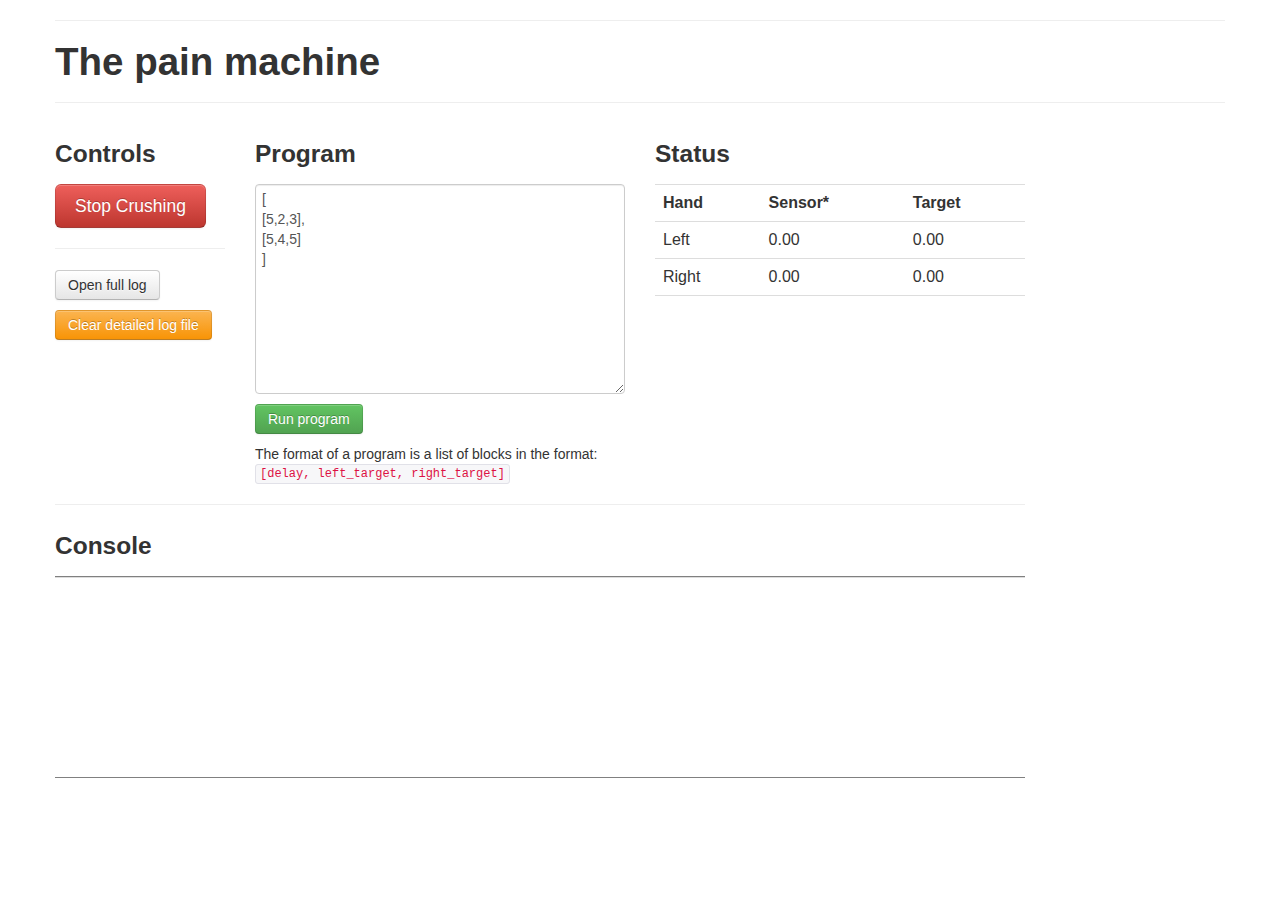
==== static/index.html @ 1020b7ec "initial" ====
<html>
<head>
    <title></title>

    <link href="bootstrap-combined.min.css" rel="stylesheet">
    <script src="jquery.min.js"></script>
    <script type="text/javascript" src="socket.js"></script>
    <script type="text/javascript" src="knockout-3.1.0.js"></script>
    <script type="text/javascript" src="knockout.mapping-latest.js"></script>

    <style>
    textarea
    {
        width:100%;
    }

    .console {
            border-bottom: 1px solid grey;
            border-top: 1px solid grey;
            overflow: scroll;
            height: 200px;
            margin-bottom:2em;
    }
    </style>

    <script type="text/javascript" charset="utf-8">
        var socket = io.connect('http://' + document.domain + ':' + location.port);

        $( document ).ready(function() {

            // see http://stackoverflow.com/questions/7704268/formatting-rules-for-numbers-in-knockoutjs
            ko.bindingHandlers.numericText = {
                update: function(element, valueAccessor, allBindingsAccessor) {
                   var value = ko.utils.unwrapObservable(valueAccessor()),
                       precision = ko.utils.unwrapObservable(allBindingsAccessor().precision) || ko.bindingHandlers.numericText.defaultPrecision,
                       formattedValue = value.toFixed(precision);
                    ko.bindingHandlers.text.update(element, function() { return formattedValue; });
                },
                defaultPrecision: 2
            };

            //setup the model with empty data
            var viewModel = ko.mapping.fromJS({'target_R': 0, 'smooth_R': 0, 'target_L': 0, 'smooth_L': 0});

            ko.applyBindings(viewModel);

            socket.on('update_dash', function(msg) {
                ko.mapping.fromJSON(msg['data'], {}, viewModel);
            });

            socket.on('connect', function() {
                socket.emit('my event', {data: 'I\'m connected!'});
                logme("Connected")
            });

            var logme = function(msg){
                $('#log tr:first').before('<tr><td>' +msg+'</td></tr>');
            }

            socket.on('log', function(msg) {
                logme(msg)
            });



            // Click handlers
            $(".stopbutton").click(function(){
                socket.emit('stopall', {data: "Stop everything please"});
            });

            $(".clearlogbutton").click(function(){
                // $('#log').empty();
                socket.emit('clear_log', {});
            });

            $(".runbutton").click(function(){
                socket.emit('newprog', {data: $('#prog').val()});
            });
        });


    </script>

</head>
<body>

    <div class="container">
        <div class="row">
            <div class="span12">
                <hr>
                <h1>The pain machine</h1>
                <hr>
            </div>
        </div>
        <div class="row">
            <div class="span2">
                <h3>Controls</h3>
                <p><a class="btn btn-large btn-danger stopbutton">Stop Crushing</a></p>

                <hr>
                <p><a target="new" class="btn" href="/log/">Open full log</a></p>
                <p><a class="btn btn-warning clearlogbutton">Clear detailed log file</a></p>

            </div>

            <div class="span4">
                <h3>Program</h3>
                <textarea id="prog" class="textarea" cols=100 rows=10>
[
[5,2,3],
[5,4,5]
]
                </textarea>
                <p><a class="btn btn-success runbutton">Run program</a>

                <div class="small">
                    The format of a program is a list of blocks in the format:
                    <code>[delay, left_target, right_target]</code>
                </div>
            </div>

            <div class="span4">
            <h3>Status</h3>

            <table class="table">
                <tr>
                    <th>Hand</th><th>Sensor*</th><th>Target</th>
                </tr>
                <tr>
                    <td>Left</td><td data-bind="numericText: smooth_L"></td><td data-bind="numericText: target_L"></td>
                </tr>
                <tr>
                    <td>Right</td><td data-bind="numericText: smooth_R"></td><td data-bind="numericText: target_R"></td>
                </tr>
                <tr>
                    <td colspan=3></td>
                </tr>
            </table>
            </div>

        </div>

        <div class="row">
            <div class="span10">
                <hr>
                <h3>Console</h3>
                <div class="console">
                <table class="table" id="log">
                  <tbody>
                    <tr><td></td></tr>
                  </tbody>
                </table>
                </div>
            </div>
        </div>
    <script src="bootstrap.min.js"></script>
</body>
</html>
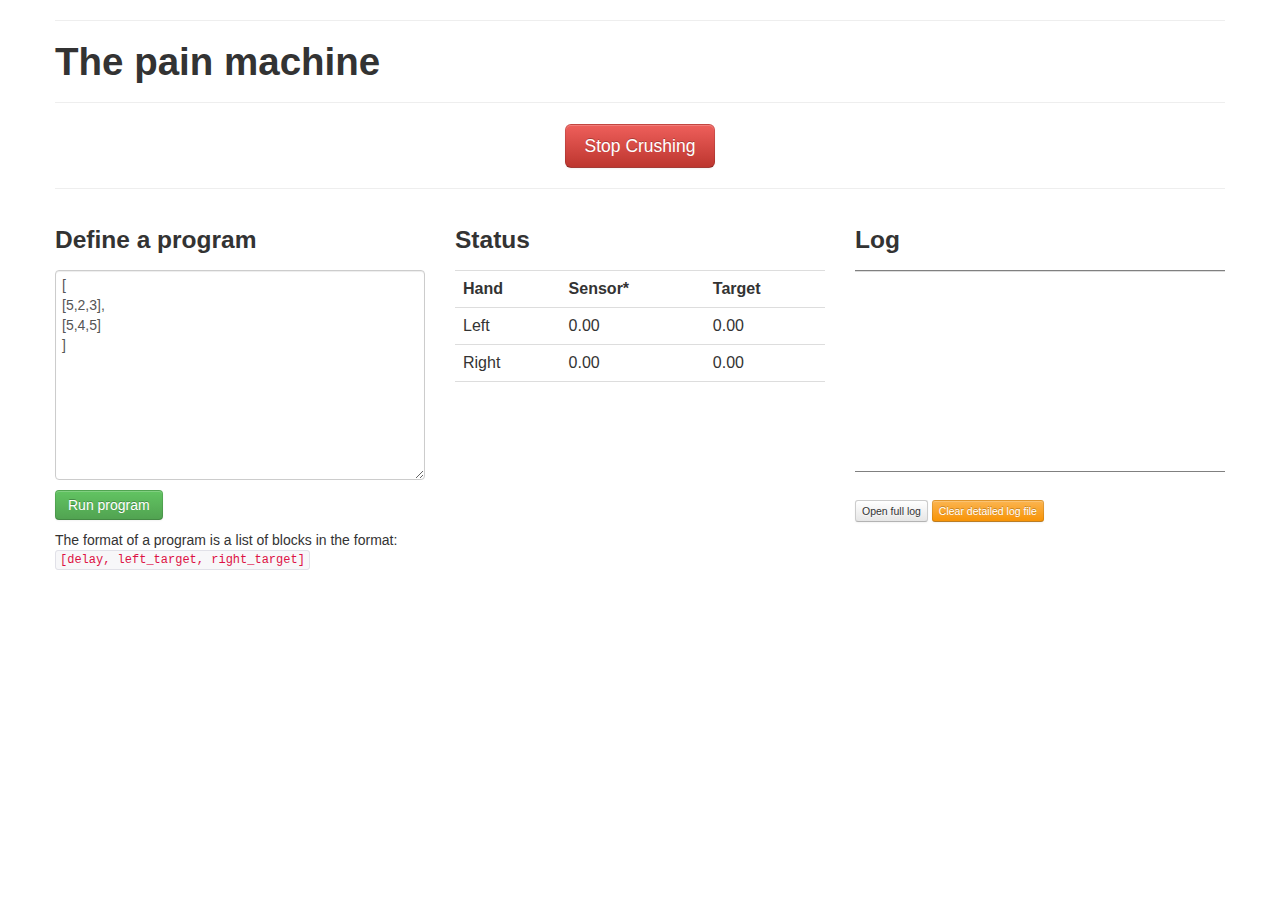
==== commit 572d3671: "interface" ====
--- a/static/index.html
+++ b/static/index.html
@@ -93,18 +93,13 @@
             </div>
         </div>
         <div class="row">
-            <div class="span2">
-                <h3>Controls</h3>
-                <p><a class="btn btn-large btn-danger stopbutton">Stop Crushing</a></p>
-
+            <div class="span12">
+                <center><a class="btn btn-large btn-danger stopbutton">Stop Crushing</a></center>
                 <hr>
-                <p><a target="new" class="btn" href="/log/">Open full log</a></p>
-                <p><a class="btn btn-warning clearlogbutton">Clear detailed log file</a></p>
-
             </div>
 
             <div class="span4">
-                <h3>Program</h3>
+                <h3>Define a program</h3>
                 <textarea id="prog" class="textarea" cols=100 rows=10>
 [
 [5,2,3],
@@ -138,12 +133,8 @@
             </table>
             </div>
 
-        </div>
-
-        <div class="row">
-            <div class="span10">
-                <hr>
-                <h3>Console</h3>
+            <div class="span4">
+                <h3>Log</h3>
                 <div class="console">
                 <table class="table" id="log">
                   <tbody>
@@ -151,8 +142,14 @@
                   </tbody>
                 </table>
                 </div>
+                <a target="new" class="btn btn-mini" href="/log/">Open full log</a>
+                <a class="btn btn-mini btn-warning clearlogbutton">Clear detailed log file</a>
             </div>
+
+
         </div>
+
+
     <script src="bootstrap.min.js"></script>
 </body>
 </html>
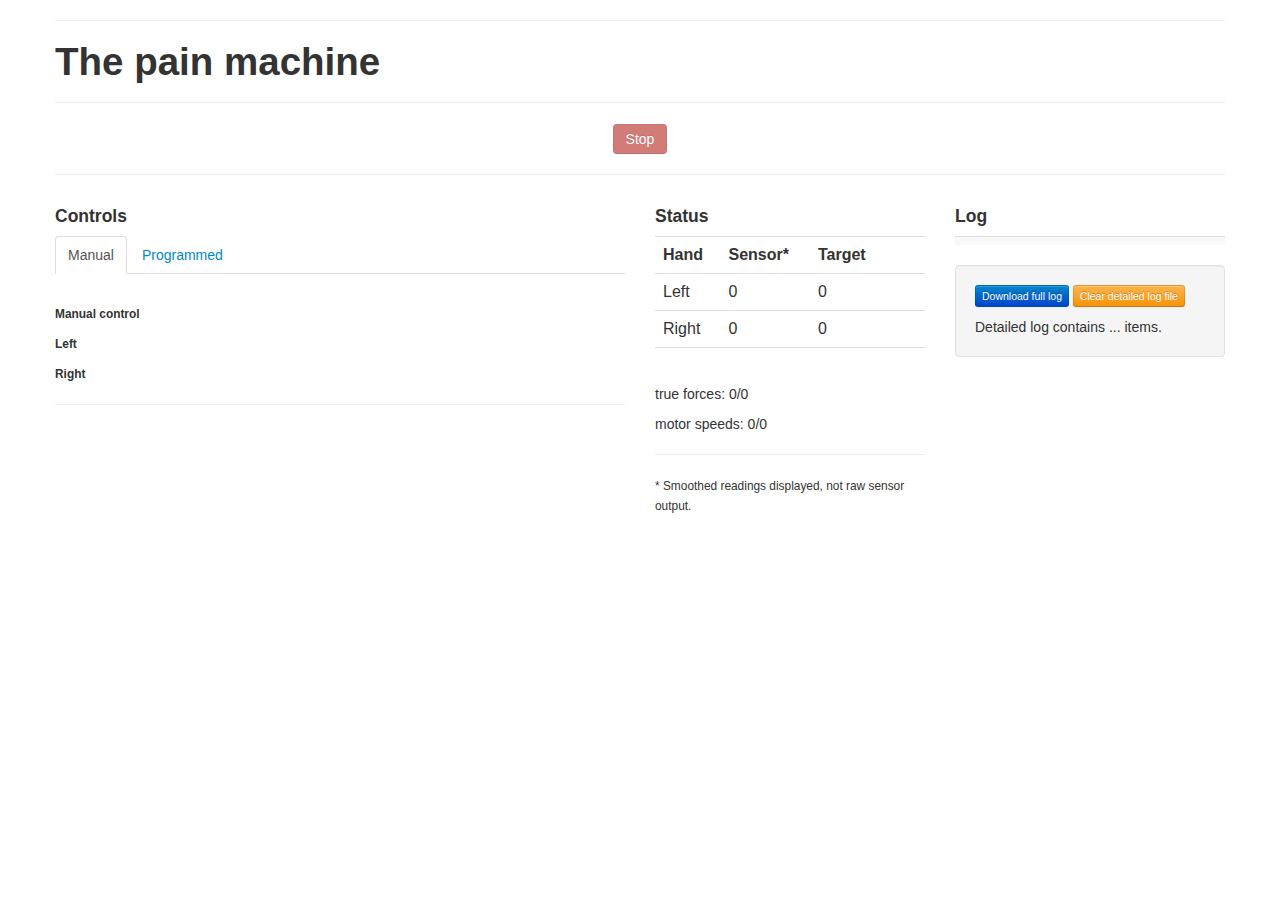
==== commit cadd4729: "tidying" ====
--- a/static/index.html
+++ b/static/index.html
@@ -1,90 +1,24 @@
-<html>
+<html xmlns="http://www.w3.org/1999/xhtml" dir="ltr" >
 <head>
-    <title></title>
-
+    <title>The pain machine.</title>
     <link href="bootstrap-combined.min.css" rel="stylesheet">
+    <link rel="stylesheet" href="jquery-ui.css">
+    <link href="styles.css" rel="stylesheet">
     <script src="jquery.min.js"></script>
+    <script src="jquery-ui.js"></script>
     <script type="text/javascript" src="socket.js"></script>
     <script type="text/javascript" src="knockout-3.1.0.js"></script>
     <script type="text/javascript" src="knockout.mapping-latest.js"></script>
+    <script src="bootstrap.min.js"></script>
+    <script src="underscore.js"></script>
+    <script type="application/ecmascript" async="" src="Blob.js"></script>
+    <script type="application/ecmascript" async="" src="FileSaver.js"></script>
+    <script src="ucsv-1.2.0.min.js"></script>
+    <script type="text/javascript" src="painmachine.js"></script>
+</head>
 
-    <style>
-    textarea
-    {
-        width:100%;
-    }
-
-    .console {
-            border-bottom: 1px solid grey;
-            border-top: 1px solid grey;
-            overflow: scroll;
-            height: 200px;
-            margin-bottom:2em;
-    }
-    </style>
-
-    <script type="text/javascript" charset="utf-8">
-        var socket = io.connect('http://' + document.domain + ':' + location.port);
-
-        $( document ).ready(function() {
-
-            // see http://stackoverflow.com/questions/7704268/formatting-rules-for-numbers-in-knockoutjs
-            ko.bindingHandlers.numericText = {
-                update: function(element, valueAccessor, allBindingsAccessor) {
-                   var value = ko.utils.unwrapObservable(valueAccessor()),
-                       precision = ko.utils.unwrapObservable(allBindingsAccessor().precision) || ko.bindingHandlers.numericText.defaultPrecision,
-                       formattedValue = value.toFixed(precision);
-                    ko.bindingHandlers.text.update(element, function() { return formattedValue; });
-                },
-                defaultPrecision: 2
-            };
-
-            //setup the model with empty data
-            var viewModel = ko.mapping.fromJS({'target_R': 0, 'smooth_R': 0, 'target_L': 0, 'smooth_L': 0});
-
-            ko.applyBindings(viewModel);
-
-            socket.on('update_dash', function(msg) {
-                ko.mapping.fromJSON(msg['data'], {}, viewModel);
-            });
-
-            socket.on('connect', function() {
-                socket.emit('my event', {data: 'I\'m connected!'});
-                logme("Connected")
-            });
-
-            var logme = function(msg){
-                $('#log tr:first').before('<tr><td>' +msg+'</td></tr>');
-            }
-
-            socket.on('log', function(msg) {
-                logme(msg)
-            });
-
-
-
-            // Click handlers
-            $(".stopbutton").click(function(){
-                socket.emit('stopall', {data: "Stop everything please"});
-            });
-
-            $(".clearlogbutton").click(function(){
-                // $('#log').empty();
-                socket.emit('clear_log', {});
-            });
-
-            $(".runbutton").click(function(){
-                socket.emit('newprog', {data: $('#prog').val()});
-            });
-        });
-
-
-    </script>
-
-</head>
 <body>
-
-    <div class="container">
+    <div class="container" id="appwrapper">
         <div class="row">
             <div class="span12">
                 <hr>
@@ -94,63 +28,134 @@
         </div>
         <div class="row">
             <div class="span12">
-                <center><a class="btn btn-large btn-danger stopbutton">Stop Crushing</a></center>
+                <center><button class="btn btn-xlarge btn-danger stopbutton" data-bind="enable: target_L() > 0 | target_R() > 0">Stop</button></center>
                 <hr>
             </div>
 
-            <div class="span4">
-                <h3>Define a program</h3>
-                <textarea id="prog" class="textarea" cols=100 rows=10>
+            <div class="span6">
+                <h4>Controls</h4>
+                <!-- Nav tabs -->
+                <ul class="nav nav-tabs" role="tablist">
+                  <li class="active"><a href="#manual" role="tab" data-toggle="tab">Manual</a></li>
+                  <li><a href="#program" role="tab" data-toggle="tab">Programmed</a></li>
+                </ul>
+
+                <!-- Tab panes -->
+                <div class="tab-content">
+                    <div class="tab-pane active" id="manual">
+                        <h6>Manual control</h6>
+                        <h6>Left</h6>
+                        <div id="leftslider" class="sliderbox" ></div>
+                        <h6>Right</h6>
+                        <div class="sliderbox" id="rightslider"></div>
+                        <hr>
+                    </div>
+
+                    <div class="tab-pane" id="program">
+                        <textarea id="prog" class="textarea" cols=100 rows=10>
 [
-[5,2,3],
-[5,4,5]
+[1,2,3],
+{"duration": 2, "l":2, "r": 7}
 ]
-                </textarea>
-                <p><a class="btn btn-success runbutton">Run program</a>
+                        </textarea>
 
-                <div class="small">
-                    The format of a program is a list of blocks in the format:
-                    <code>[delay, left_target, right_target]</code>
+                        <p>
+                            <button class="btn btn-success runbutton" data-bind="enable: remaining() === null">Run program</button>
+
+                            <a href="#" class="btn" data-toggle="modal" data-target="#myModal">Help</a>
+                        </p>
+                        <hr>
+
+                        <!-- Button trigger modal -->
+                        <!-- Modal -->
+                        <div class="modal fade" id="myModal" tabindex="-1" role="dialog" aria-labelledby="myModalLabel" aria-hidden="true">
+                          <div class="modal-dialog">
+                            <div class="modal-content">
+                              <div class="modal-header">
+                                <button type="button" class="close" data-dismiss="modal"><span aria-hidden="true">&times;</span><span class="sr-only">Close</span></button>
+                                <h4 class="modal-title" id="myModalLabel">Program syntax</h4>
+                              </div>
+                              <div class="modal-body">
+                                The format of a program is a list of blocks in the format:
+                                <p><code>[duration, left-target-force, right-target-force]</code></p>
+                                <p>or</p>
+                                <p><code>{"duration": 2, "l":2, "r": 7}</code></p>
+                                <p>If you want to be explicit.</p>
+
+                              </div>
+                              <div class="modal-footer">
+                                <button type="button" class="btn btn-default" data-dismiss="modal">Close</button>
+                              </div>
+                            </div>
+                        </div>
+
+                    </div>
                 </div>
             </div>
-
-            <div class="span4">
-            <h3>Status</h3>
-
-            <table class="table">
-                <tr>
-                    <th>Hand</th><th>Sensor*</th><th>Target</th>
-                </tr>
-                <tr>
-                    <td>Left</td><td data-bind="numericText: smooth_L"></td><td data-bind="numericText: target_L"></td>
-                </tr>
-                <tr>
-                    <td>Right</td><td data-bind="numericText: smooth_R"></td><td data-bind="numericText: target_R"></td>
-                </tr>
-                <tr>
-                    <td colspan=3></td>
-                </tr>
-            </table>
-            </div>
-
-            <div class="span4">
-                <h3>Log</h3>
-                <div class="console">
-                <table class="table" id="log">
-                  <tbody>
-                    <tr><td></td></tr>
-                  </tbody>
-                </table>
-                </div>
-                <a target="new" class="btn btn-mini" href="/log/">Open full log</a>
-                <a class="btn btn-mini btn-warning clearlogbutton">Clear detailed log file</a>
             </div>
 
 
-        </div>
+            <div class="span3">
+                <h4>Status</h4>
+                <table class="table">
+                    <tr>
+                        <th>Hand</th><th>Sensor*</th><th>Target</th><th width=15%></th>
+                    </tr>
+                    <tr>
+                        <td>Left</td><td data-bind="numericText: smooth_L"></td><td data-bind="numericText: target_L"></td>
+                        <td>
+                            <span data-bind="visible: Math.abs(target_L() - smooth_L()) > 2 ">!</span>
+                        </td>
+                    </tr>
+                    <tr>
+                        <td>Right</td>
+                        <td data-bind="numericText: smooth_R"></td><td data-bind="numericText: target_R"></td>
+                        <td>
+                            <span data-bind="visible: Math.abs(target_R() - smooth_R()) > 2 ">!</span>
+                        </td>
+                    </tr>
+                    <tr>
+                        <td colspan=4></td>
+                    </tr>
+                </table>
+
+                <p>true forces: <span data-bind="numericText: true_L"></span>/<span data-bind="numericText: true_R"></span></p>
+
+                <p>motor speeds: <span data-bind="numericText: motor_speed_L"></span>/<span data-bind="numericText: motor_speed_R"></span></p>
+
+                <hr>
+
+                <h5 data-bind="visible: remaining() != null">Program time remaining:</h5>
+                <h1 data-bind="text: remaining"></h1>
+
+                <small>* Smoothed readings displayed, not raw sensor output.</small>
+
+            </div>
+
+            <div class="span3">
+                <h4>Log</h4>
+                <div class="console">
+                    <table class="table logtable table-condensed table-striped" id="log">
+                      <tbody>
+                        <tr><td></td></tr>
+                      </tbody>
+                    </table>
+                </div>
 
 
-    <script src="bootstrap.min.js"></script>
+
+
+
+                <div class="well small">
+                        <p>
+                            <a class="downloadlogbutton btn btn-mini btn-primary" href="#">Download full log</a>
+
+                        <a class="btn btn-mini btn-warning clearlogbutton">Clear detailed log file</a>
+                    </p>
+                    Detailed log contains <span id="loglength">...</span> items.
+                </div>
+            </div>
+    </div>
 </body>
 </html>
 
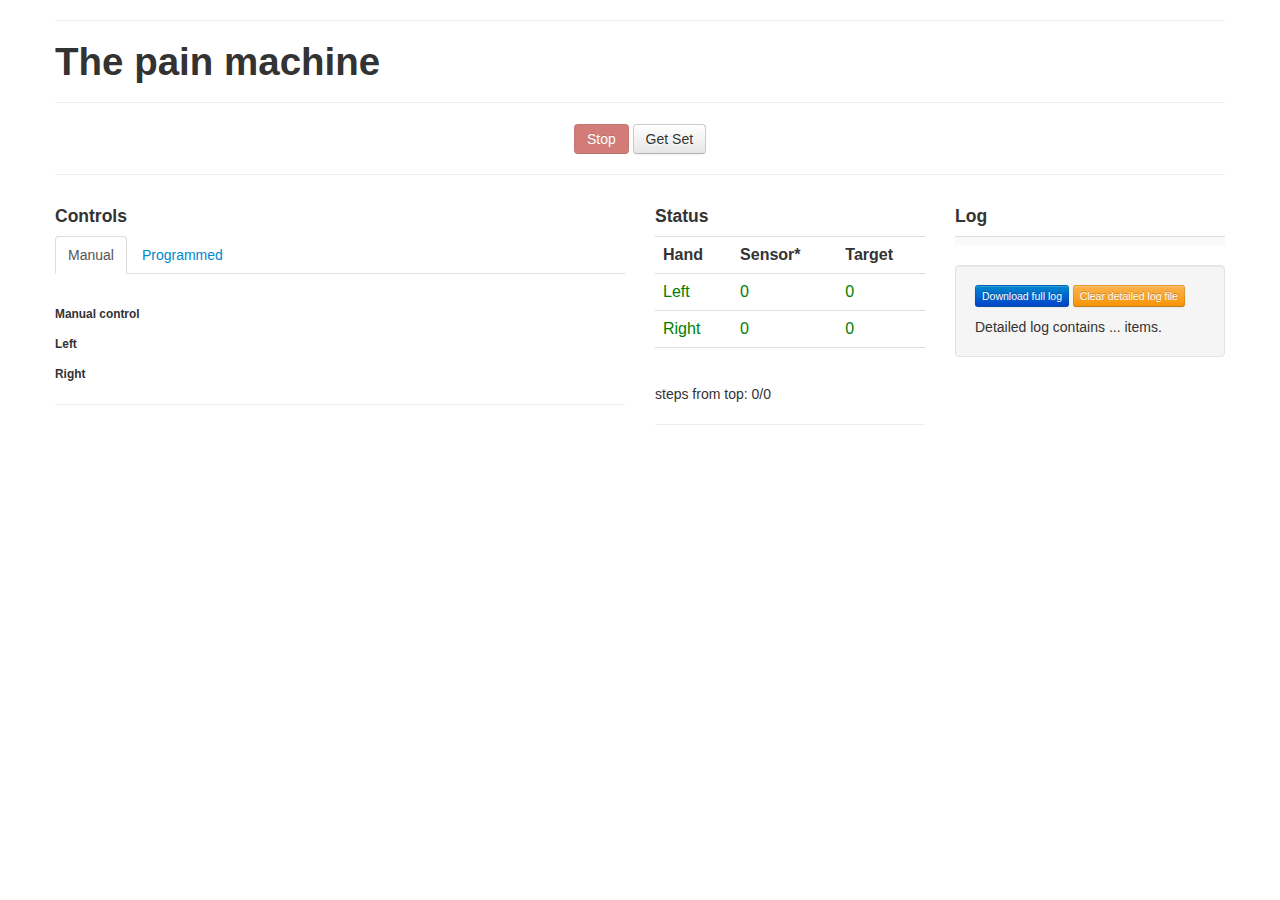
==== commit 4813043f: "working but slow" ====
--- a/static/index.html
+++ b/static/index.html
@@ -28,7 +28,13 @@
         </div>
         <div class="row">
             <div class="span12">
-                <center><button class="btn btn-xlarge btn-danger stopbutton" data-bind="enable: target_L() > 0 | target_R() > 0">Stop</button></center>
+                <center><button id="stopbutton" class="btn btn-xlarge btn-danger" data-bind="enable: true_L() > 0 | true_R() > 0">Stop</button>
+
+                <button id="getsetbutton"  class="btn btn-xlarge ">Get Set</button>
+
+                <!-- <button id="resetbutton"  class="btn btn-xlarge ">Reset</button> -->
+
+                </center>
                 <hr>
             </div>
 
@@ -53,10 +59,9 @@
 
                     <div class="tab-pane" id="program">
                         <textarea id="prog" class="textarea" cols=100 rows=10>
-[
-[1,2,3],
-{"duration": 2, "l":2, "r": 7}
-]
+8,50,500
+10,500,600
+15,20,20
                         </textarea>
 
                         <p>
@@ -78,9 +83,8 @@
                               <div class="modal-body">
                                 The format of a program is a list of blocks in the format:
                                 <p><code>[duration, left-target-force, right-target-force]</code></p>
-                                <p>or</p>
-                                <p><code>{"duration": 2, "l":2, "r": 7}</code></p>
-                                <p>If you want to be explicit.</p>
+                                <p>or copy comma or space (or tab) separated numbers here in the same order</p>
+
 
                               </div>
                               <div class="modal-footer">
@@ -99,36 +103,29 @@
                 <h4>Status</h4>
                 <table class="table">
                     <tr>
-                        <th>Hand</th><th>Sensor*</th><th>Target</th><th width=15%></th>
+                        <th>Hand</th><th>Sensor*</th><th>Target</th>
+                    </tr>
+                    <tr data-bind="style: { color: Math.abs(target_L() - sensor_L()) > 8 ? 'red' : 'green' }">
+                        <td><span>Left</span></td>
+                        <td data-bind="numericText: sensor_L"></td>
+                        <td data-bind="numericText: target_L"></td>
+                    </tr>
+                    <tr data-bind="style: { color: Math.abs(target_R() - sensor_R()) > 8 ? 'red' : 'green' }">
+                        <td><span>Right</span></td>
+                        <td data-bind="numericText: sensor_R"></td>
+                        <td data-bind="numericText: target_R"></td>
                     </tr>
                     <tr>
-                        <td>Left</td><td data-bind="numericText: smooth_L"></td><td data-bind="numericText: target_L"></td>
-                        <td>
-                            <span data-bind="visible: Math.abs(target_L() - smooth_L()) > 2 ">!</span>
-                        </td>
-                    </tr>
-                    <tr>
-                        <td>Right</td>
-                        <td data-bind="numericText: smooth_R"></td><td data-bind="numericText: target_R"></td>
-                        <td>
-                            <span data-bind="visible: Math.abs(target_R() - smooth_R()) > 2 ">!</span>
-                        </td>
-                    </tr>
-                    <tr>
-                        <td colspan=4></td>
+                        <td colspan=3></td>
                     </tr>
                 </table>
 
-                <p>true forces: <span data-bind="numericText: true_L"></span>/<span data-bind="numericText: true_R"></span></p>
-
-                <p>motor speeds: <span data-bind="numericText: motor_speed_L"></span>/<span data-bind="numericText: motor_speed_R"></span></p>
+                <p>steps from top: <span data-bind="numericText: true_L"></span>/<span data-bind="numericText: true_R"></span></p>
 
                 <hr>
 
                 <h5 data-bind="visible: remaining() != null">Program time remaining:</h5>
                 <h1 data-bind="text: remaining"></h1>
-
-                <small>* Smoothed readings displayed, not raw sensor output.</small>
 
             </div>
 
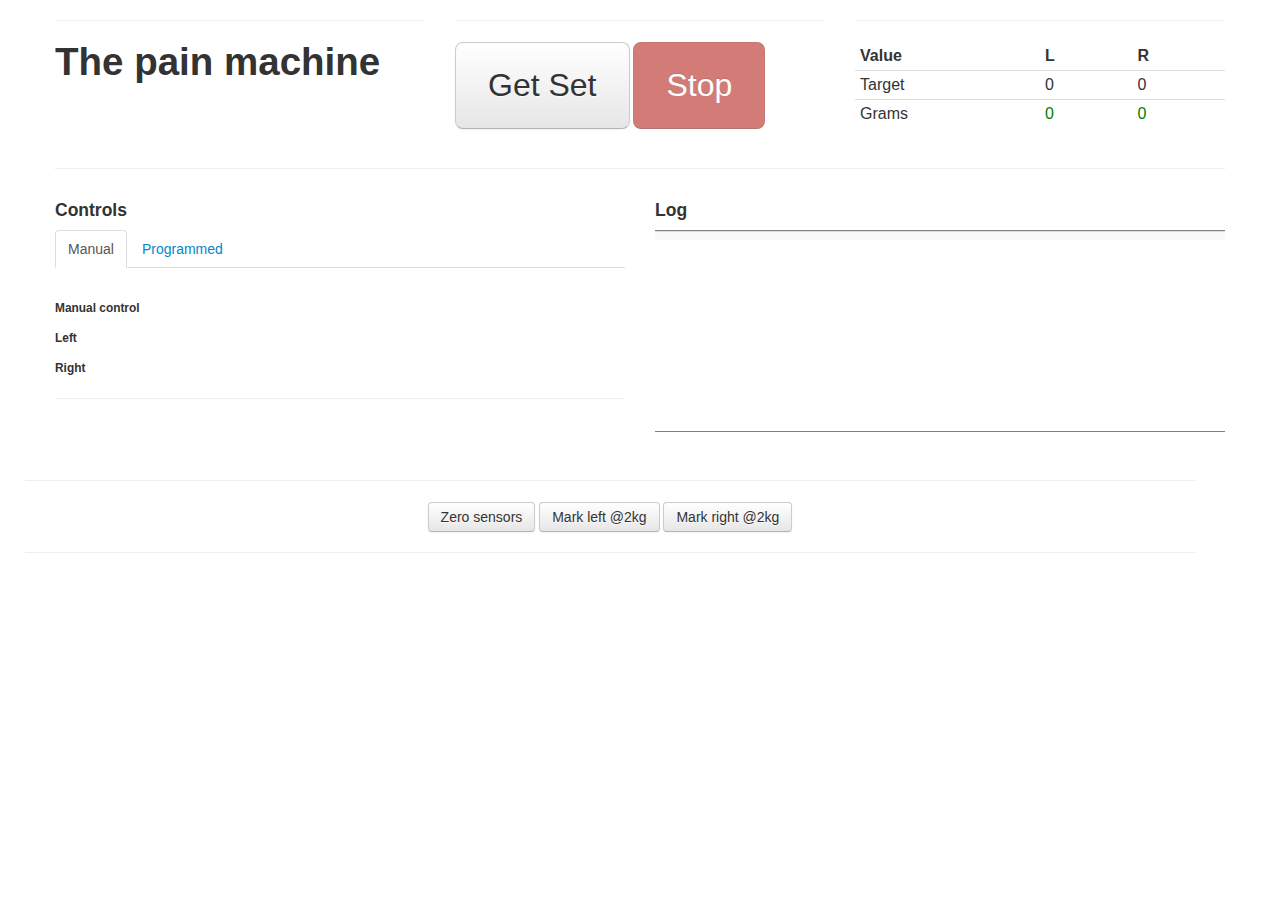
==== commit 03b3594e: "UI changes" ====
--- a/static/index.html
+++ b/static/index.html
@@ -20,24 +20,51 @@
 <body>
     <div class="container" id="appwrapper">
         <div class="row">
-            <div class="span12">
+            <div class="span4">
                 <hr>
                 <h1>The pain machine</h1>
+            </div>
+            <div class="span4">
+                <hr>
+                    <button id="getsetbutton"  class="btn btn-xlarge ">Get Set</button>
+                    <button id="stopbutton" class="btn btn-xlarge btn-danger" data-bind="enable: target_L() > 0 | target_R() > 0">Stop</button>
+             <h5 data-bind="visible: remaining() != null">Program time remaining: <span data-bind="text: remaining"></span></h5>
+            </div>
+
+            <div class="span4">
+                <hr>
+
+                <table class="table table-condensed">
+                    <tr>
+                        <th width="50%">Value</th><th width="25%">L</th><th width="25%">R</th>
+                    </tr>
+                    <tr>
+                        <td>Target</td>
+                        <td data-bind="numericText: target_L"></td>
+                        <td data-bind="numericText: target_R"></td>
+                    </tr>
+                    <tr>
+                        <td>Grams</td>
+                        <td
+                            data-bind="numericText: sensor_L, style: { color: Math.abs(target_L() - sensor_L()) > 15 ? 'red' : 'green' }"
+                            ></td>
+                        <td
+                            data-bind="numericText: sensor_R, style: { color: Math.abs(target_R() - sensor_R()) > 15 ? 'red' : 'green' }"></td>
+                    </tr>
+                    <!-- <tr>
+                        <td>Steps from top</td>
+                        <td data-bind="numericText: true_L"></td>
+                        <td data-bind="numericText: true_R"></td>
+                    </tr> -->
+                </table>
+            </div>
+        </div>
+        <div class="row">
+            <div class="span12">
                 <hr>
             </div>
         </div>
         <div class="row">
-            <div class="span12">
-                <center><button id="stopbutton" class="btn btn-xlarge btn-danger" data-bind="enable: true_L() > 0 | true_R() > 0">Stop</button>
-
-                <button id="getsetbutton"  class="btn btn-xlarge ">Get Set</button>
-
-                <!-- <button id="resetbutton"  class="btn btn-xlarge ">Reset</button> -->
-
-                </center>
-                <hr>
-            </div>
-
             <div class="span6">
                 <h4>Controls</h4>
                 <!-- Nav tabs -->
@@ -99,37 +126,9 @@
             </div>
 
 
-            <div class="span3">
-                <h4>Status</h4>
-                <table class="table">
-                    <tr>
-                        <th>Hand</th><th>Sensor*</th><th>Target</th>
-                    </tr>
-                    <tr data-bind="style: { color: Math.abs(target_L() - sensor_L()) > 8 ? 'red' : 'green' }">
-                        <td><span>Left</span></td>
-                        <td data-bind="numericText: sensor_L"></td>
-                        <td data-bind="numericText: target_L"></td>
-                    </tr>
-                    <tr data-bind="style: { color: Math.abs(target_R() - sensor_R()) > 8 ? 'red' : 'green' }">
-                        <td><span>Right</span></td>
-                        <td data-bind="numericText: sensor_R"></td>
-                        <td data-bind="numericText: target_R"></td>
-                    </tr>
-                    <tr>
-                        <td colspan=3></td>
-                    </tr>
-                </table>
 
-                <p>steps from top: <span data-bind="numericText: true_L"></span>/<span data-bind="numericText: true_R"></span></p>
 
-                <hr>
-
-                <h5 data-bind="visible: remaining() != null">Program time remaining:</h5>
-                <h1 data-bind="text: remaining"></h1>
-
-            </div>
-
-            <div class="span3">
+            <div class="span6">
                 <h4>Log</h4>
                 <div class="console">
                     <table class="table logtable table-condensed table-striped" id="log">
@@ -143,15 +142,37 @@
 
 
 
-                <div class="well small">
+                <!-- <div class="well small">
                         <p>
                             <a class="downloadlogbutton btn btn-mini btn-primary" href="#">Download full log</a>
 
                         <a class="btn btn-mini btn-warning clearlogbutton">Clear detailed log file</a>
                     </p>
                     Detailed log contains <span id="loglength">...</span> items.
-                </div>
+                </div> -->
+
             </div>
+
+    <!-- Settings -->
+    <div class="row">
+        <div class="span12">
+            <hr>
+            <center>
+
+                <button id="zerobutton" class="btn btn-xs">Zero sensors</button>
+
+                <button id="left_2kg_button" class="btn btn-xs">Mark left @2kg</button>
+
+                <button id="right_2kg_button" class="btn btn-xs">Mark right @2kg</button>
+
+
+
+
+
+                <hr>
+        </div>
+    </div>
+
     </div>
 </body>
 </html>
--- a/static/styles.css
+++ b/static/styles.css
@@ -0,0 +1,30 @@
+textarea
+{
+    width:100%;
+}
+
+.console {
+        border-bottom: 1px solid grey;
+        border-top: 1px solid grey;
+        overflow: scroll;
+        height: 200px;
+        margin-bottom:2em;
+}
+
+
+.sliderbox { margin: 10px;}
+
+.logtable {font-size: 10pt; line-spacing:10pt;}
+
+.table th {
+     border-top: none;
+ }
+
+.btn-xlarge {
+    padding: 24px 32px;
+    font-size: 32px;
+    line-height: normal;
+    -webkit-border-radius: 8px;
+       -moz-border-radius: 8px;
+            border-radius: 8px;
+    }
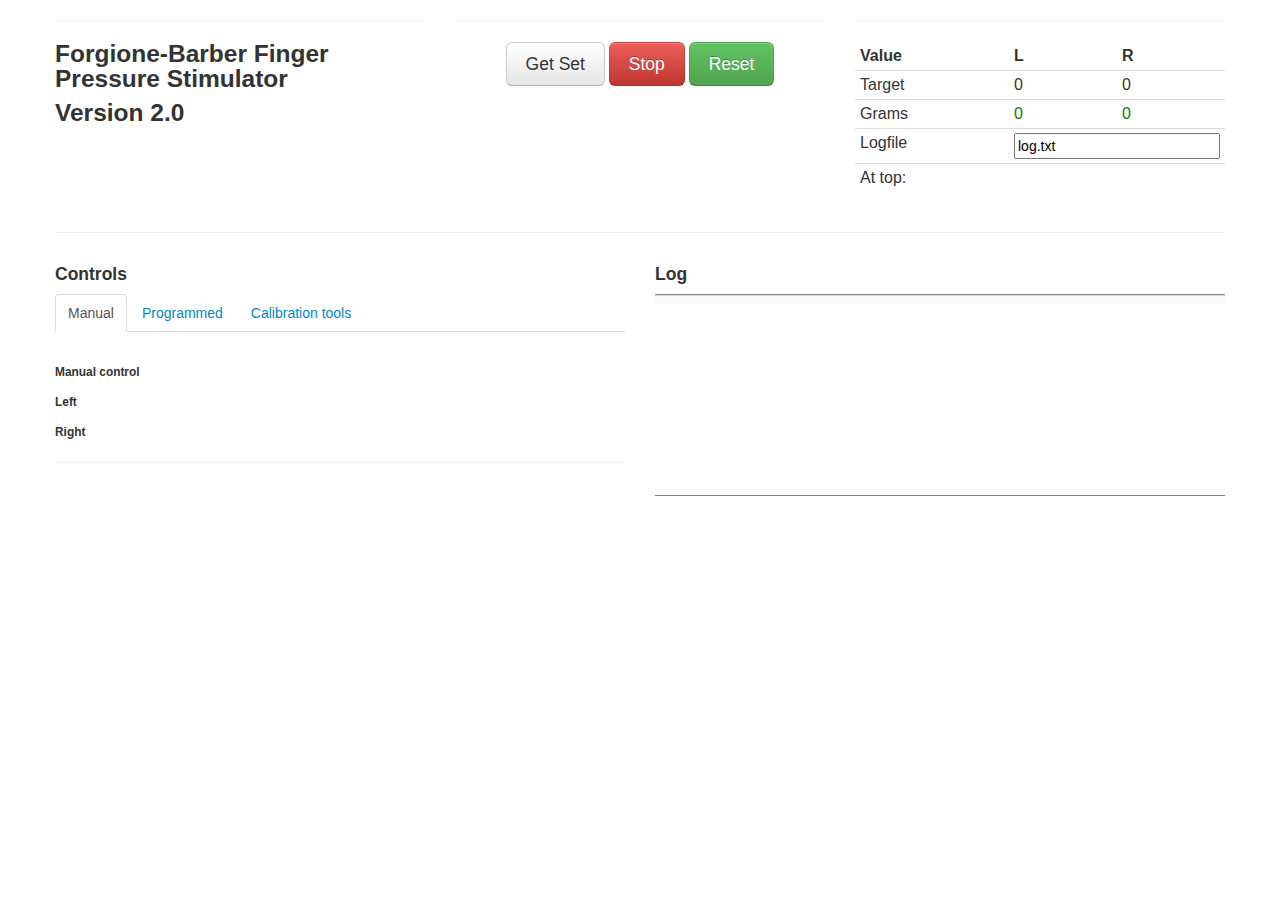
==== commit e35e2c96: "added extra settings tidied code and made concurrent motions again minor ui changes" ====
--- a/static/index.html
+++ b/static/index.html
@@ -1,6 +1,6 @@
 <html xmlns="http://www.w3.org/1999/xhtml" dir="ltr" >
 <head>
-    <title>The pain machine.</title>
+    <title>Forgione-Barber Finger Pressure Stimulator</title>
     <link href="bootstrap-combined.min.css" rel="stylesheet">
     <link rel="stylesheet" href="jquery-ui.css">
     <link href="styles.css" rel="stylesheet">
@@ -14,6 +14,7 @@
     <script type="application/ecmascript" async="" src="Blob.js"></script>
     <script type="application/ecmascript" async="" src="FileSaver.js"></script>
     <script src="ucsv-1.2.0.min.js"></script>
+    <script type="text/javascript" src="mousehold.js"></script>
     <script type="text/javascript" src="painmachine.js"></script>
 </head>
 
@@ -22,12 +23,16 @@
         <div class="row">
             <div class="span4">
                 <hr>
-                <h1>The pain machine</h1>
-            </div>
-            <div class="span4">
-                <hr>
-                    <button id="getsetbutton"  class="btn btn-xlarge ">Get Set</button>
-                    <button id="stopbutton" class="btn btn-xlarge btn-danger" data-bind="enable: target_L() > 0 | target_R() > 0">Stop</button>
+                <h3>Forgione-Barber Finger Pressure Stimulator</h3>
+                <h3>Version 2.0</h3>
+
+            </div>
+            <div class="span4 text-center">
+                <hr>
+                    <button id="getsetbutton"  class="btn btn-large ">Get Set</button>
+                    <button id="stopbutton" class="btn btn-large btn-danger" >Stop</button>
+                    <button id="return_to_stops_button"  class="btn btn-large btn-success">Reset</button>
+
              <h5 data-bind="visible: remaining() != null">Program time remaining: <span data-bind="text: remaining"></span></h5>
             </div>
 
@@ -51,11 +56,19 @@
                         <td
                             data-bind="numericText: sensor_R, style: { color: Math.abs(target_R() - sensor_R()) > 15 ? 'red' : 'green' }"></td>
                     </tr>
-                    <!-- <tr>
-                        <td>Steps from top</td>
-                        <td data-bind="numericText: true_L"></td>
-                        <td data-bind="numericText: true_R"></td>
-                    </tr> -->
+                    <tr>
+                        <td>Logfile</td>
+                        <td colspan=2>
+                            <input id="logfilename" data-bind="value: logfile()"/></td>
+                    <tr>
+                        <td>At top:</td>
+                        <td>
+                            <span class="glyphicon glyphicon-ok" data-bind="visible: steps_from_top_L < 100"></span>
+                        </td>
+                        <td>
+                            <span class="glyphicon glyphicon-ok" data-bind="visible: steps_from_top_R < 100"></span>
+                        </td>
+                    </tr>
                 </table>
             </div>
         </div>
@@ -71,6 +84,7 @@
                 <ul class="nav nav-tabs" role="tablist">
                   <li class="active"><a href="#manual" role="tab" data-toggle="tab">Manual</a></li>
                   <li><a href="#program" role="tab" data-toggle="tab">Programmed</a></li>
+                  <li><a href="#calibration" role="tab" data-toggle="tab">Calibration tools</a></li>
                 </ul>
 
                 <!-- Tab panes -->
@@ -78,21 +92,26 @@
                     <div class="tab-pane active" id="manual">
                         <h6>Manual control</h6>
                         <h6>Left</h6>
-                        <div id="leftslider" class="sliderbox" ></div>
+                        <div id="leftslider" class="sliderbox" ></div> 
                         <h6>Right</h6>
-                        <div class="sliderbox" id="rightslider"></div>
+                        <div class="sliderbox" id="rightslider"></div> 
                         <hr>
+                    
+                         
+                          
+
                     </div>
 
                     <div class="tab-pane" id="program">
                         <textarea id="prog" class="textarea" cols=100 rows=10>
-8,50,500
-10,500,600
-15,20,20
+5,50,50
+10,500,500
+5,650,550
+5,750,500
+10,100,100
                         </textarea>
-
                         <p>
-                            <button class="btn btn-success runbutton" data-bind="enable: remaining() === null">Run program</button>
+                            <button id="runbutton" class="btn btn-success" data-bind="enable: remaining() === null">Run program</button>
 
                             <a href="#" class="btn" data-toggle="modal" data-target="#myModal">Help</a>
                         </p>
@@ -122,6 +141,29 @@
 
                     </div>
                 </div>
+
+                <div class="tab-pane" id="calibration">
+                    <button id="zerobutton" class="btn btn-xs">Zero sensors</button>
+                    <button id="left_2kg_button" class="btn btn-xs">Mark left @2kg</button>
+                    <button id="right_2kg_button" class="btn btn-xs">Mark right @2kg</button>
+                    <button id="toggle_tracking_button" class="btn btn-xs">Toggle tracking</button>
+        
+                    <table>
+                        <tr>
+                            <td class="small" >Left</td>
+                            <td class="small">Right</td>
+                        </tr>
+                        <tr>
+                        <td><button id="left_pulse_up_button" class="btn btn-xs">↑</button></td>
+                        <td><button id="right_pulse_up_button" class="btn btn-xs">↑</button></td>
+                        </tr>
+                        <tr>
+                        <td><button id="left_pulse_down_button" class="btn btn-xs">↓</button></td>
+                        <td><button id="right_pulse_down_button" class="btn btn-xs">↓</button></td>
+                        </tr>
+                    </table>    
+        
+                </div>
             </div>
             </div>
 
@@ -138,10 +180,6 @@
                     </table>
                 </div>
 
-
-
-
-
                 <!-- <div class="well small">
                         <p>
                             <a class="downloadlogbutton btn btn-mini btn-primary" href="#">Download full log</a>
@@ -152,26 +190,8 @@
                 </div> -->
 
             </div>
-
+    </div>
     <!-- Settings -->
-    <div class="row">
-        <div class="span12">
-            <hr>
-            <center>
-
-                <button id="zerobutton" class="btn btn-xs">Zero sensors</button>
-
-                <button id="left_2kg_button" class="btn btn-xs">Mark left @2kg</button>
-
-                <button id="right_2kg_button" class="btn btn-xs">Mark right @2kg</button>
-
-
-
-
-
-                <hr>
-        </div>
-    </div>
 
     </div>
 </body>
--- a/static/styles.css
+++ b/static/styles.css
@@ -1,3 +1,5 @@
+h3 { line-height: 1em;}
+
 textarea
 {
     width:100%;
